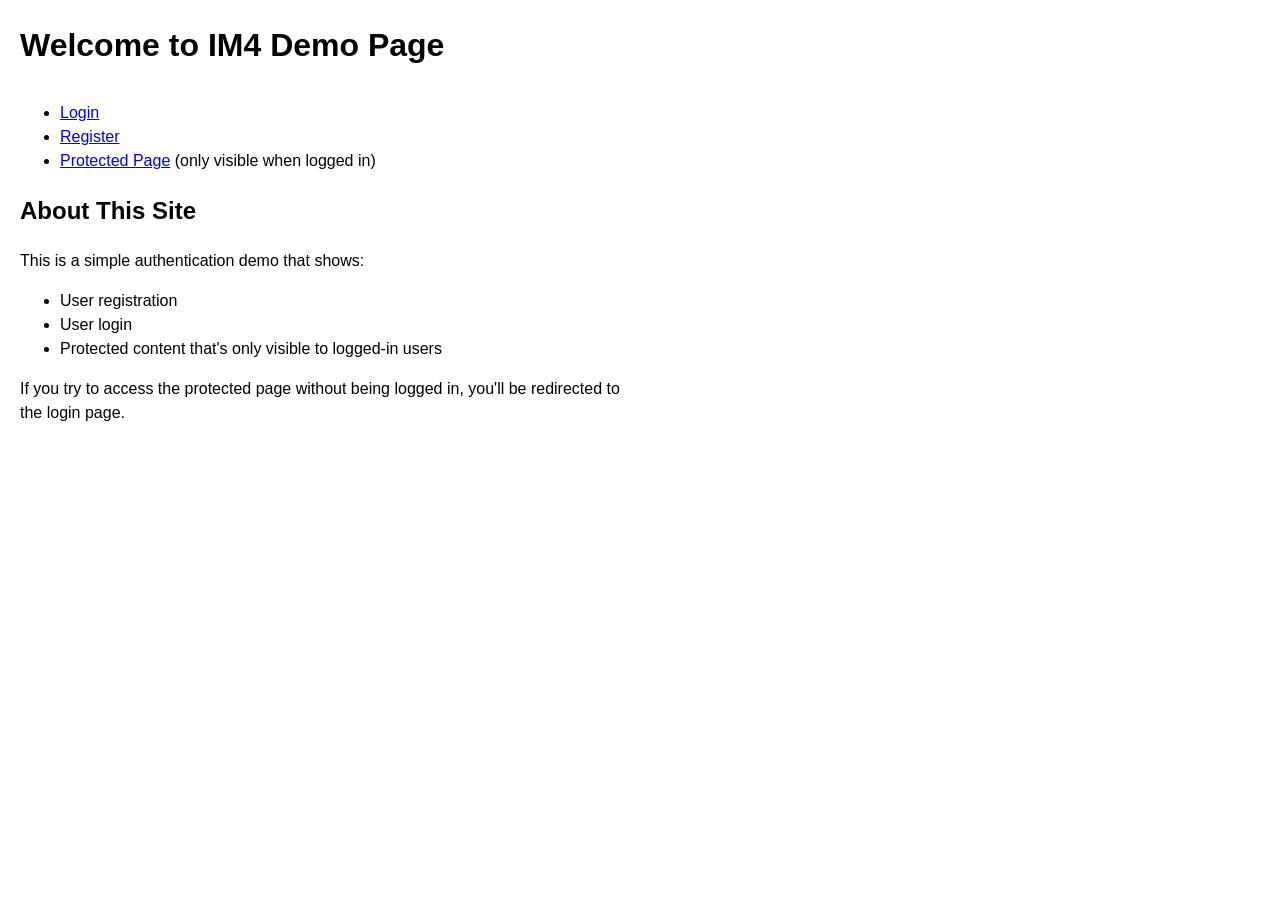
==== index.html @ 70e7f7aa "init" ====
<!DOCTYPE html>
<html lang="en">
  <head>
    <meta charset="UTF-8" />
    <title>Welcome</title>
    <link rel="stylesheet" href="css/style.css" />
  </head>
  <body>
    <h1>Welcome to IM4 Demo Page</h1>

    <div class="navigation">
      <ul>
        <li><a href="login.html">Login</a></li>
        <li><a href="register.html">Register</a></li>
        <li>
          <a href="protected.html">Protected Page</a> (only visible when logged
          in)
        </li>
      </ul>
    </div>

    <div class="info">
      <h2>About This Site</h2>
      <p>This is a simple authentication demo that shows:</p>
      <ul>
        <li>User registration</li>
        <li>User login</li>
        <li>Protected content that's only visible to logged-in users</li>
      </ul>
      <p>
        If you try to access the protected page without being logged in, you'll
        be redirected to the login page.
      </p>
    </div>
  </body>
</html>
---- css/style.css ----
/* style.css */
body {
  font-family: Arial, sans-serif;
  margin: 20px;
  max-width: 600px;
  line-height: 1.5;
}

h1 {
  margin-bottom: 1em;
}

form > div {
  margin-bottom: 1em;
}

label {
  display: inline-block;
  width: 80px;
}

input[type="email"],
input[type="password"] {
  width: 200px;
  padding: 4px;
}

button {
  padding: 8px 16px;
  cursor: pointer;
}

p {
  margin-top: 1em;
}
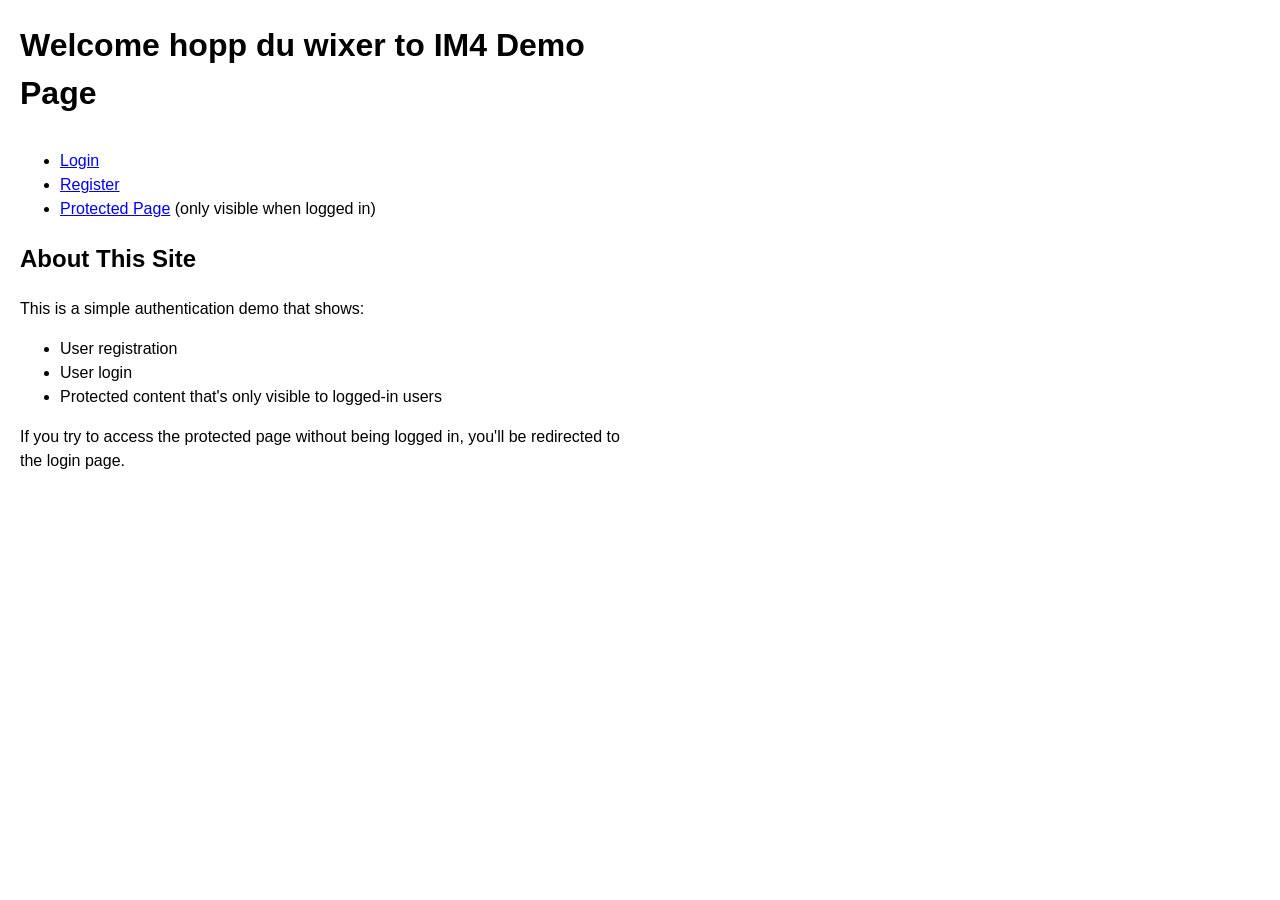
==== commit 310fdab2: "az az" ====
--- a/index.html
+++ b/index.html
@@ -6,7 +6,7 @@
     <link rel="stylesheet" href="css/style.css" />
   </head>
   <body>
-    <h1>Welcome to IM4 Demo Page</h1>
+    <h1>Welcome hopp du wixer to IM4 Demo Page</h1>
 
     <div class="navigation">
       <ul>
